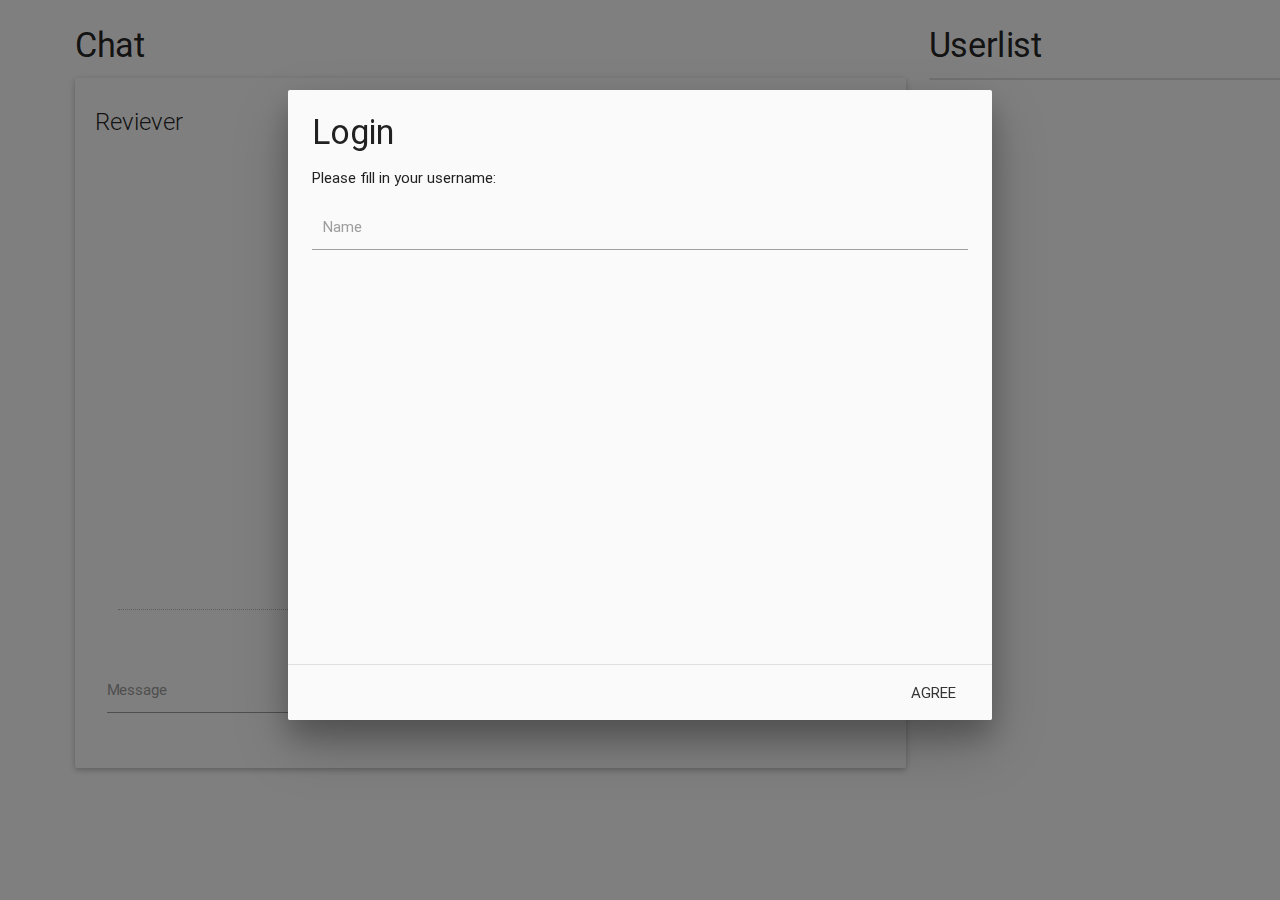
==== ChatApplication/index.html @ 51a552be "remove spaces" ====
<!doctype html>
<html>
	<head>
		<meta charset='UTF-8' />
		<meta name="viewport" content="width=device-width, initial-scale=1.0"/>
		<title>Chat</title>

		<!--Import Google Icon Font-->
		<!-- <link href="http://fonts.googleapis.com/icon?family=Material+Icons" rel="stylesheet"> -->
		<!--Import materialize.css-->
		<link type="text/css" rel="stylesheet" href="css/materialize.min.css"  media="screen,projection"/>

		<link rel="stylesheet" type="text/css" href="client.css">

		<script type="text/javascript" src="jquery.min.js"></script>
      	<script type="text/javascript" src="js/materialize.min.js"></script>
		<!-- <script src="jquery.min.js"></script> -->
		<script src="fancywebsocket.js"></script>
		<script src="client.js"></script>
	</head>

	<body>
		<!-- Modal Structure -->
		<div id="modal1" class="modal modal-fixed-footer">
			<div class="modal-content">
				<h4>Login</h4>
				<p>Please fill in your username:</p>
				<div class="input-field col s12">
					<input type="text" id="username-form">
					<label for="disabled">Name</label>
				</div>
			</div>
			<div class="modal-footer">
				<a href="#!" id="modal-close" class="modal-action modal-close waves-effect waves-green btn-flat ">Agree</a>
			</div>
		</div>
		<div class="row">
			<div id='body' class="col s12 m8">
				<h4>Chat</h4>
				<div class="card">
					<div class="card-content">
						<span class="card-title"><span class="left" id="reciever">Reviever</span><span class="right" id="username">User</span><span class="right">You:&nbsp;</span></span>
						<div class="row">
						    <form class="col s12">
							    <div class="row">
									<div class="input-field col s12">
										<textarea id='log' name='log' readonly='readonly' class="materialize-textarea"></textarea>
									</div>
								</div>
							</form>
							<div class="input-field col s12">
								<input type="text" id='message' name='message' class="validate">
								<label for="disabled">Message</label>
							</div>
						</div>
					</div>
				</div>
			</div>
			<div id='userlist' class="col s12 m4">
				<h4>Userlist</h4>
				<div class="collection">
					<!-- <a href="#!" class="collection-item">Alan<span class="new badge">0</span></a> -->
				</div>
			</div>
		</div>
	</body>
</html>
---- ChatApplication/client.css ----
body {
	margin:auto;
	padding: 10px 5%;
}

#log {
	height:400px;
}
#message {
	width:100%;
	line-height:20px;
}

.active {

}
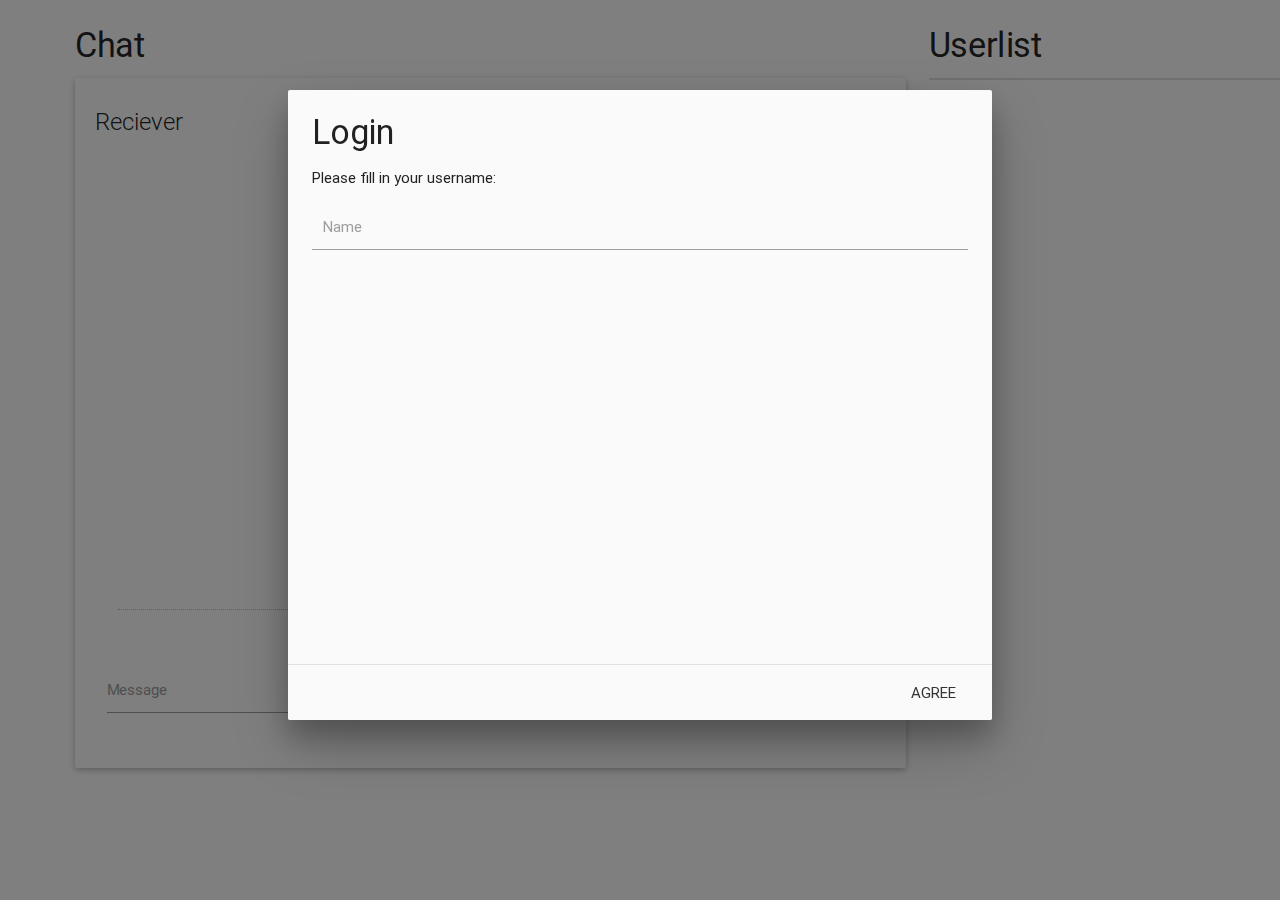
==== commit 5b03b9ea: "Chat update and fixed message issue when no pres client is connected." ====
--- a/ChatApplication/index.html
+++ b/ChatApplication/index.html
@@ -39,7 +39,7 @@
 				<h4>Chat</h4>
 				<div class="card">
 					<div class="card-content">
-						<span class="card-title"><span class="left" id="reciever">Reviever</span><span class="right" id="username">User</span><span class="right">You:&nbsp;</span></span>
+						<span class="card-title"><span class="left" id="reciever">Reciever</span><span class="right" id="username">User</span><span class="right">You:&nbsp;</span></span>
 						<div class="row">
 						    <form class="col s12">
 							    <div class="row">
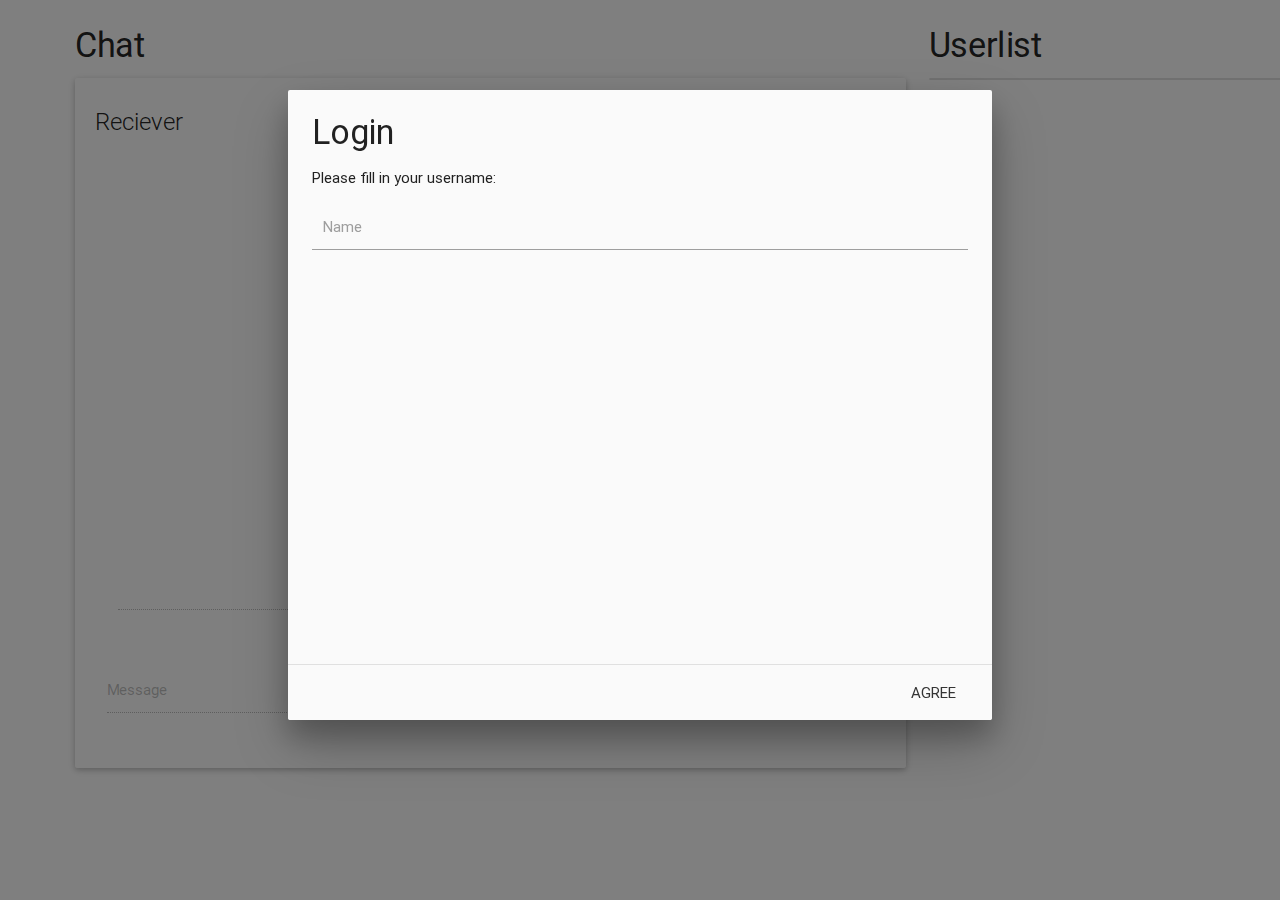
==== commit 30ef13f5: "Voortgang met chat app" ====
--- a/ChatApplication/index.html
+++ b/ChatApplication/index.html
@@ -12,9 +12,8 @@
 
 		<link rel="stylesheet" type="text/css" href="client.css">
 
-		<script type="text/javascript" src="jquery.min.js"></script>
-      	<script type="text/javascript" src="js/materialize.min.js"></script>
-		<!-- <script src="jquery.min.js"></script> -->
+		<script src="jquery.min.js"></script>
+      	<script src="js/materialize.min.js"></script>
 		<script src="fancywebsocket.js"></script>
 		<script src="client.js"></script>
 	</head>
@@ -49,7 +48,7 @@
 								</div>
 							</form>
 							<div class="input-field col s12">
-								<input type="text" id='message' name='message' class="validate">
+								<input type="text" id='message' name='message' class="validate" disabled>
 								<label for="disabled">Message</label>
 							</div>
 						</div>
